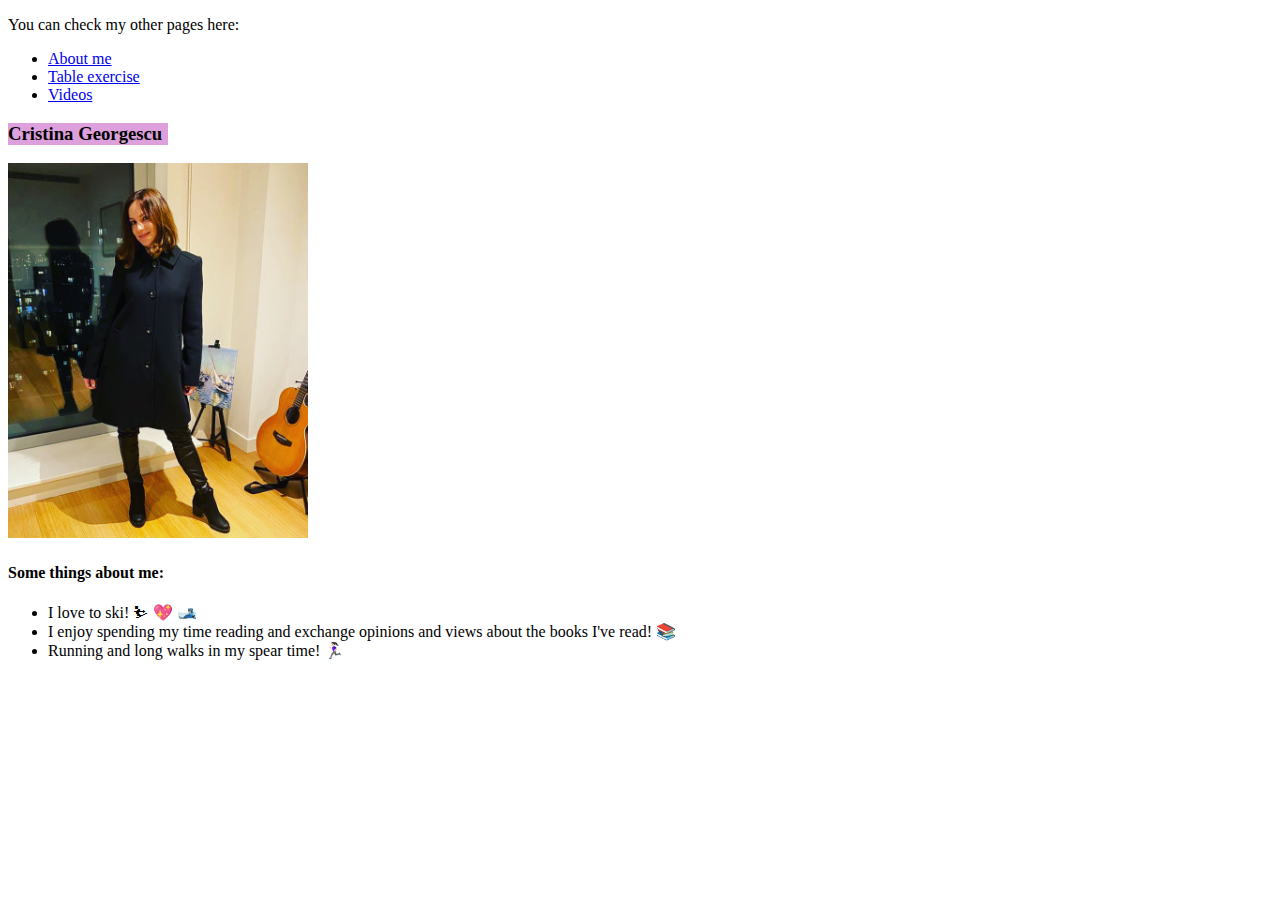
==== Lesson 1/Homework/homework1.html @ e52ab306 "Homework_Lesson_1" ====
<!-- @format -->

<!DOCTYPE html>
<html lang="en">
  <head>
    <meta charset="UTF-8" />
    <meta http-equiv="X-UA-Compatible" content="IE=edge" />
    <meta name="viewport" content="width=device-width, initial-scale=1.0" />
    <title>Homework_Lesson_1</title>
  </head>
  <body>
    <nav>
      <p>You can check my other pages here:</p>
      <ul>
        <li><a href="./homework1.html"> About me</a></li>
        <li><a href="./Homework2.html"> Table exercise</a></li>
        <li><a href="./Homework3.html"> Videos</a></li>
      </ul>
    </nav>
    <header>
      <h3 style="background-color: plum; width: 160px">Cristina Georgescu</h3>
    </header>

    <main>
      <img
        src="/Images/Tina.JPG"
        alt="A photo of myself"
        style="width: 300px"
      />

      <h4>Some things about me:</h4>
      <ul>
        <li>I love to ski! ⛷ 💖 🎿</li>
        <li>
          I enjoy spending my time reading and exchange opinions and views about
          the books I've read! 📚
        </li>
        <li>Running and long walks in my spear time! 🏃🏻‍♀️</li>
      </ul>
    </main>
  </body>
</html>
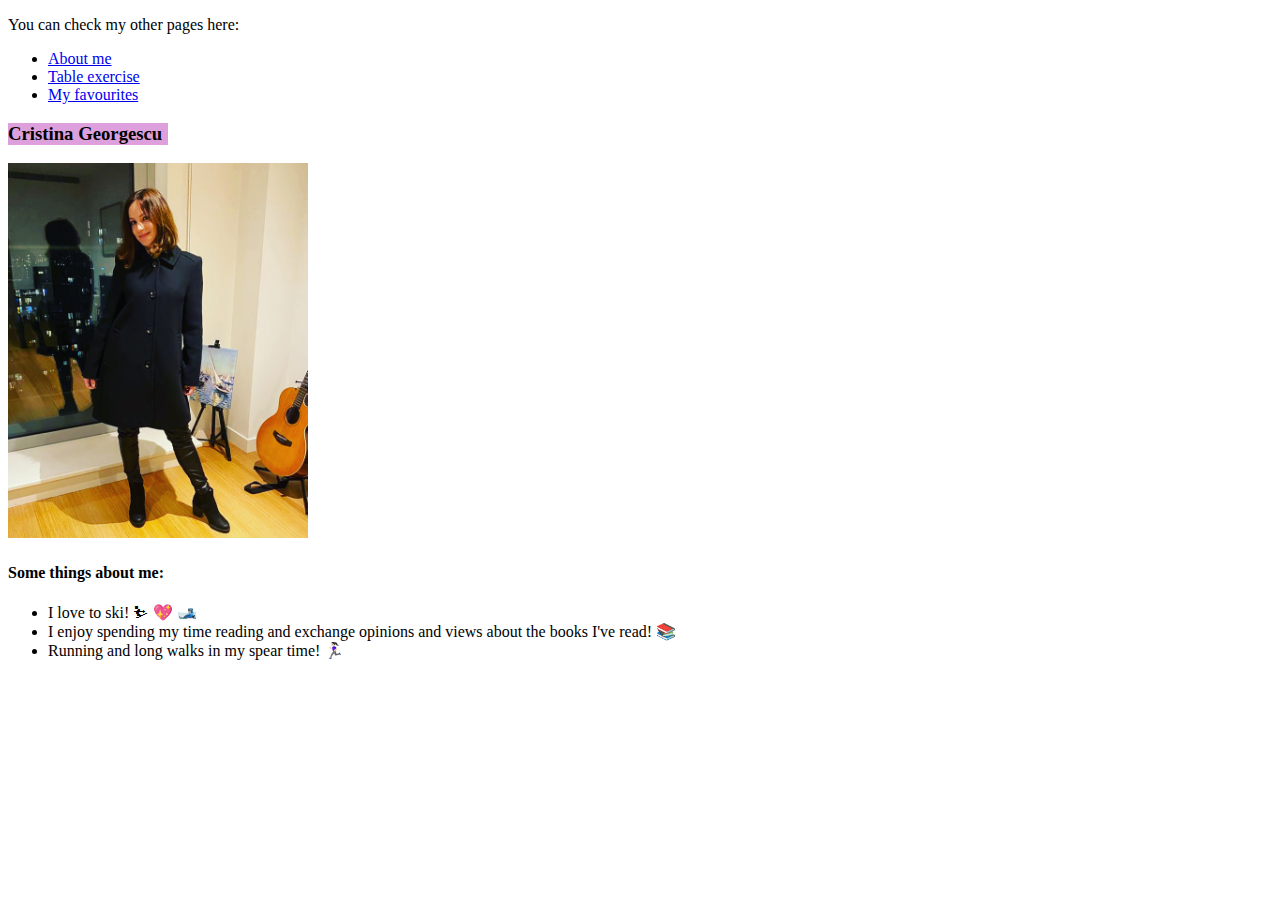
==== commit 7e4c3b1d: "Changing the link" ====
--- a/Lesson 1/Homework/homework1.html
+++ b/Lesson 1/Homework/homework1.html
@@ -14,7 +14,7 @@
       <ul>
         <li><a href="./homework1.html"> About me</a></li>
         <li><a href="./Homework2.html"> Table exercise</a></li>
-        <li><a href="./Homework3.html"> Videos</a></li>
+        <li><a href="./Homework3.html"> My favourites</a></li>
       </ul>
     </nav>
     <header>
